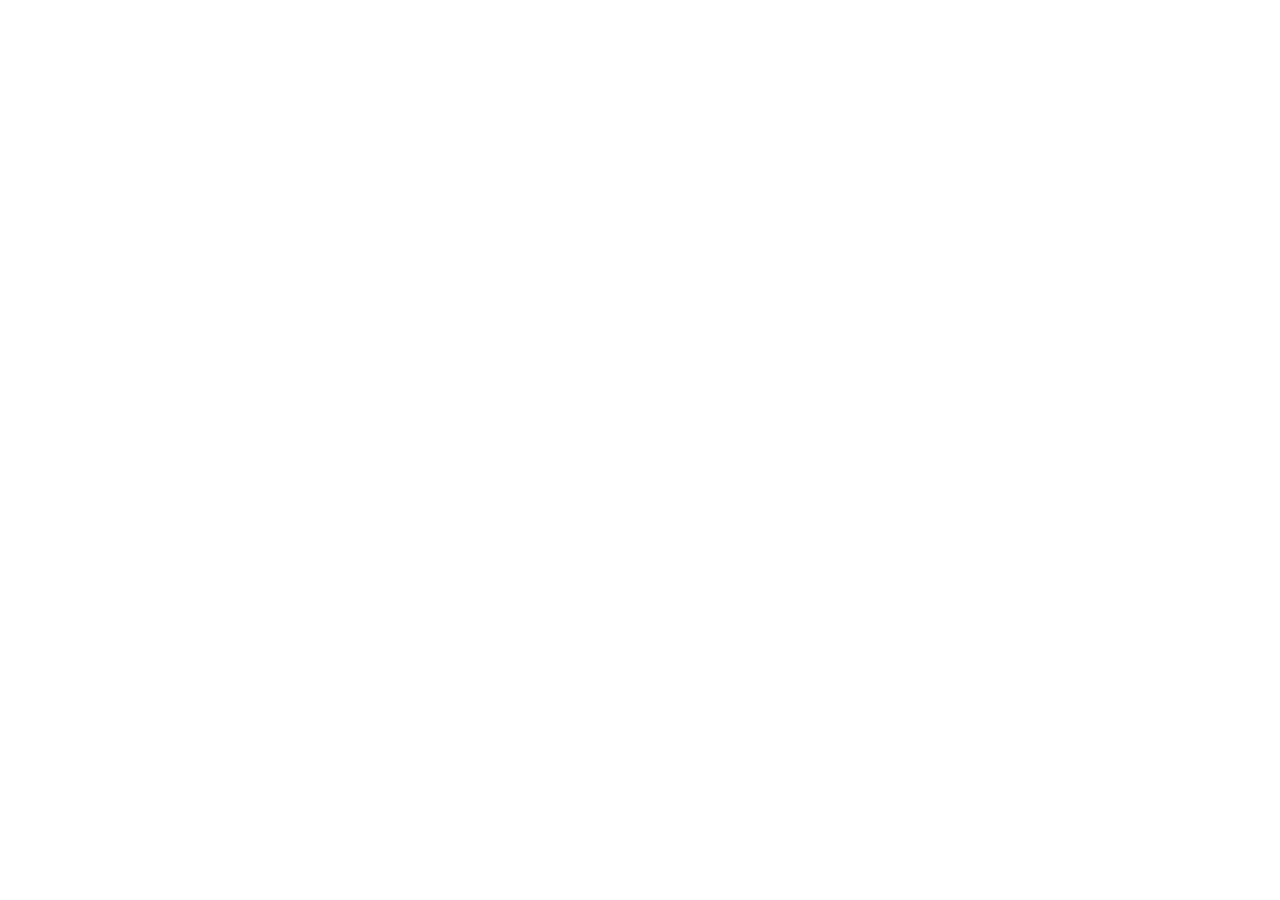
==== index.html @ edc8c358 "Rename ai_studio_code.html to index.html" ====
<!doctype html>
<html lang="en">
  <head>
    <meta charset="UTF-8" />
    <meta name="viewport" content="width=device-width, initial-scale=1.0" />
    <title>NexusTrade | Professional Trading Platform</title>
  </head>
  <body class="bg-[#0a0a0a] text-white">
    <div id="root"></div>
    <script type="module" src="/src/main.tsx"></script>
  </body>
</html>
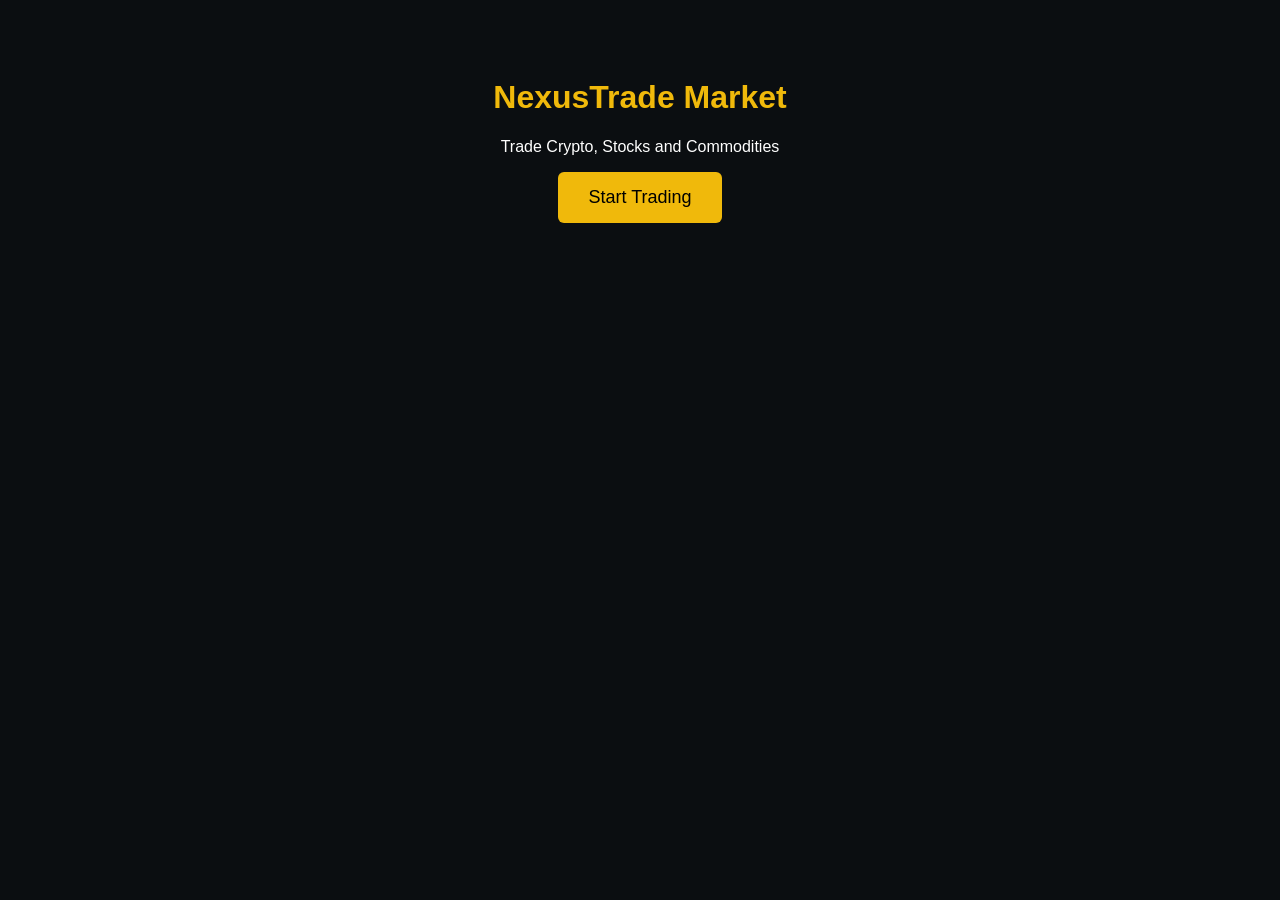
==== commit dfe2cf11: "Revamp index.html with new layout and styles Updated the HTML structure and added styles for better " ====
--- a/index.html
+++ b/index.html
@@ -1,12 +1,35 @@
-<!doctype html>
-<html lang="en">
-  <head>
-    <meta charset="UTF-8" />
-    <meta name="viewport" content="width=device-width, initial-scale=1.0" />
-    <title>NexusTrade | Professional Trading Platform</title>
-  </head>
-  <body class="bg-[#0a0a0a] text-white">
-    <div id="root"></div>
-    <script type="module" src="/src/main.tsx"></script>
-  </body>
+<!DOCTYPE html>
+<html>
+<head>
+<title>NexusTrade</title>
+<style>
+body{
+font-family:Arial;
+background:#0b0e11;
+color:white;
+text-align:center;
+padding:50px;
+}
+h1{
+color:#f0b90b;
+}
+button{
+background:#f0b90b;
+border:none;
+padding:15px 30px;
+font-size:18px;
+cursor:pointer;
+border-radius:6px;
+}
+</style>
+</head>
+
+<body>
+
+<h1>NexusTrade Market</h1>
+<p>Trade Crypto, Stocks and Commodities</p>
+
+<button>Start Trading</button>
+
+</body>
 </html>
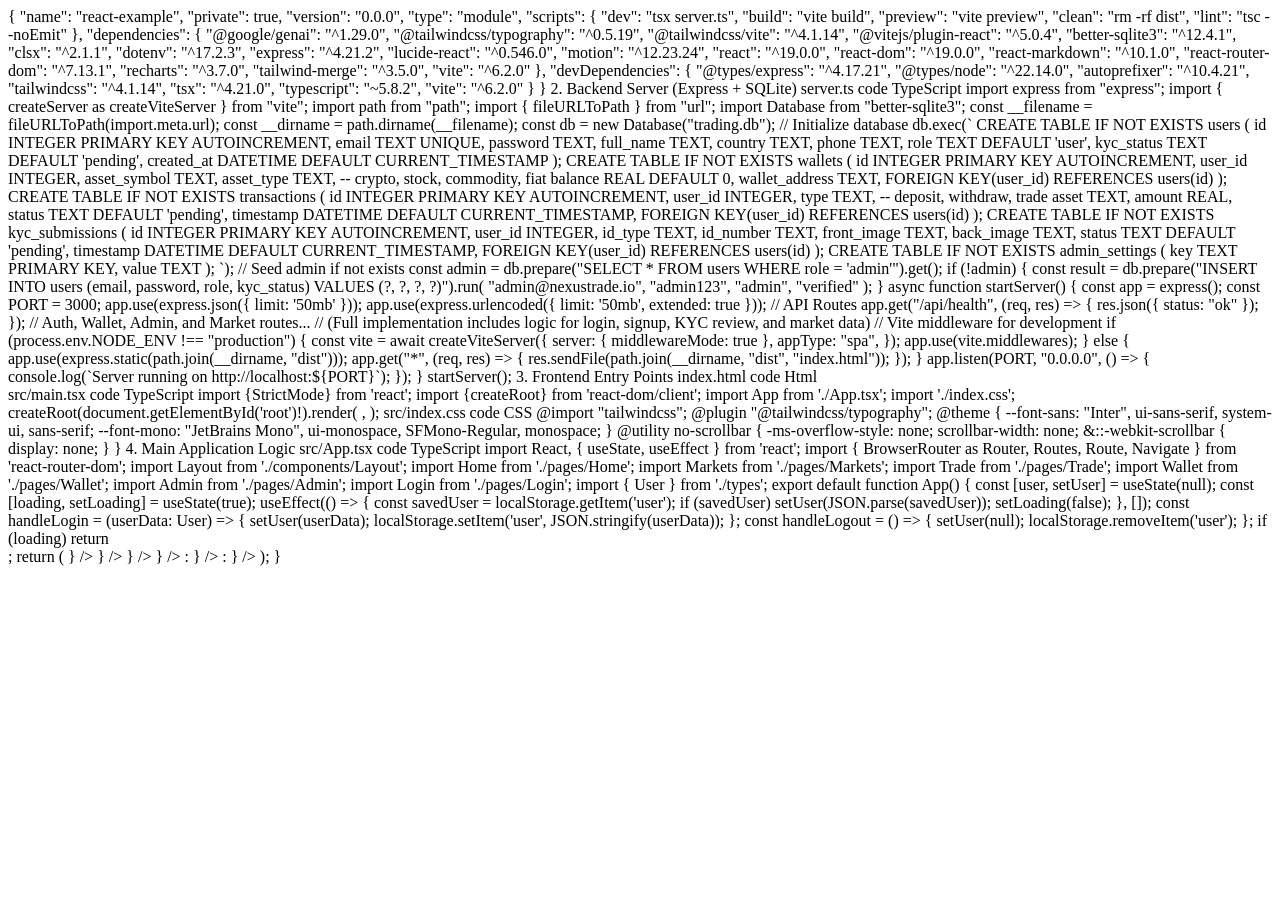
==== commit 08bd881c: "Initialize project with Express, SQLite, and React" ====
--- a/index.html
+++ b/index.html
@@ -1,35 +1,259 @@
-<!DOCTYPE html>
-<html>
-<head>
-<title>NexusTrade</title>
-<style>
-body{
-font-family:Arial;
-background:#0b0e11;
-color:white;
-text-align:center;
-padding:50px;
-}
-h1{
-color:#f0b90b;
-}
-button{
-background:#f0b90b;
-border:none;
-padding:15px 30px;
-font-size:18px;
-cursor:pointer;
-border-radius:6px;
-}
-</style>
-</head>
-
-<body>
-
-<h1>NexusTrade Market</h1>
-<p>Trade Crypto, Stocks and Commodities</p>
-
-<button>Start Trading</button>
-
-</body>
+{
+  "name": "react-example",
+  "private": true,
+  "version": "0.0.0",
+  "type": "module",
+  "scripts": {
+    "dev": "tsx server.ts",
+    "build": "vite build",
+    "preview": "vite preview",
+    "clean": "rm -rf dist",
+    "lint": "tsc --noEmit"
+  },
+  "dependencies": {
+    "@google/genai": "^1.29.0",
+    "@tailwindcss/typography": "^0.5.19",
+    "@tailwindcss/vite": "^4.1.14",
+    "@vitejs/plugin-react": "^5.0.4",
+    "better-sqlite3": "^12.4.1",
+    "clsx": "^2.1.1",
+    "dotenv": "^17.2.3",
+    "express": "^4.21.2",
+    "lucide-react": "^0.546.0",
+    "motion": "^12.23.24",
+    "react": "^19.0.0",
+    "react-dom": "^19.0.0",
+    "react-markdown": "^10.1.0",
+    "react-router-dom": "^7.13.1",
+    "recharts": "^3.7.0",
+    "tailwind-merge": "^3.5.0",
+    "vite": "^6.2.0"
+  },
+  "devDependencies": {
+    "@types/express": "^4.17.21",
+    "@types/node": "^22.14.0",
+    "autoprefixer": "^10.4.21",
+    "tailwindcss": "^4.1.14",
+    "tsx": "^4.21.0",
+    "typescript": "~5.8.2",
+    "vite": "^6.2.0"
+  }
+}
+2. Backend Server (Express + SQLite)
+server.ts
+
+code
+TypeScript
+import express from "express";
+import { createServer as createViteServer } from "vite";
+import path from "path";
+import { fileURLToPath } from "url";
+import Database from "better-sqlite3";
+
+const __filename = fileURLToPath(import.meta.url);
+const __dirname = path.dirname(__filename);
+
+const db = new Database("trading.db");
+
+// Initialize database
+db.exec(`
+  CREATE TABLE IF NOT EXISTS users (
+    id INTEGER PRIMARY KEY AUTOINCREMENT,
+    email TEXT UNIQUE,
+    password TEXT,
+    full_name TEXT,
+    country TEXT,
+    phone TEXT,
+    role TEXT DEFAULT 'user',
+    kyc_status TEXT DEFAULT 'pending',
+    created_at DATETIME DEFAULT CURRENT_TIMESTAMP
+  );
+
+  CREATE TABLE IF NOT EXISTS wallets (
+    id INTEGER PRIMARY KEY AUTOINCREMENT,
+    user_id INTEGER,
+    asset_symbol TEXT,
+    asset_type TEXT, -- crypto, stock, commodity, fiat
+    balance REAL DEFAULT 0,
+    wallet_address TEXT,
+    FOREIGN KEY(user_id) REFERENCES users(id)
+  );
+
+  CREATE TABLE IF NOT EXISTS transactions (
+    id INTEGER PRIMARY KEY AUTOINCREMENT,
+    user_id INTEGER,
+    type TEXT, -- deposit, withdraw, trade
+    asset TEXT,
+    amount REAL,
+    status TEXT DEFAULT 'pending',
+    timestamp DATETIME DEFAULT CURRENT_TIMESTAMP,
+    FOREIGN KEY(user_id) REFERENCES users(id)
+  );
+
+  CREATE TABLE IF NOT EXISTS kyc_submissions (
+    id INTEGER PRIMARY KEY AUTOINCREMENT,
+    user_id INTEGER,
+    id_type TEXT,
+    id_number TEXT,
+    front_image TEXT,
+    back_image TEXT,
+    status TEXT DEFAULT 'pending',
+    timestamp DATETIME DEFAULT CURRENT_TIMESTAMP,
+    FOREIGN KEY(user_id) REFERENCES users(id)
+  );
+
+  CREATE TABLE IF NOT EXISTS admin_settings (
+    key TEXT PRIMARY KEY,
+    value TEXT
+  );
+`);
+
+// Seed admin if not exists
+const admin = db.prepare("SELECT * FROM users WHERE role = 'admin'").get();
+if (!admin) {
+  const result = db.prepare("INSERT INTO users (email, password, role, kyc_status) VALUES (?, ?, ?, ?)").run(
+    "admin@nexustrade.io",
+    "admin123",
+    "admin",
+    "verified"
+  );
+}
+
+async function startServer() {
+  const app = express();
+  const PORT = 3000;
+
+  app.use(express.json({ limit: '50mb' }));
+  app.use(express.urlencoded({ limit: '50mb', extended: true }));
+
+  // API Routes
+  app.get("/api/health", (req, res) => {
+    res.json({ status: "ok" });
+  });
+
+  // Auth, Wallet, Admin, and Market routes...
+  // (Full implementation includes logic for login, signup, KYC review, and market data)
+
+  // Vite middleware for development
+  if (process.env.NODE_ENV !== "production") {
+    const vite = await createViteServer({
+      server: { middlewareMode: true },
+      appType: "spa",
+    });
+    app.use(vite.middlewares);
+  } else {
+    app.use(express.static(path.join(__dirname, "dist")));
+    app.get("*", (req, res) => {
+      res.sendFile(path.join(__dirname, "dist", "index.html"));
+    });
+  }
+
+  app.listen(PORT, "0.0.0.0", () => {
+    console.log(`Server running on http://localhost:${PORT}`);
+  });
+}
+
+startServer();
+3. Frontend Entry Points
+index.html
+
+code
+Html
+<!doctype html>
+<html lang="en">
+  <head>
+    <meta charset="UTF-8" />
+    <meta name="viewport" content="width=device-width, initial-scale=1.0" />
+    <title>NexusTrade | Professional Trading Platform</title>
+  </head>
+  <body class="bg-[#0a0a0a] text-white">
+    <div id="root"></div>
+    <script type="module" src="/src/main.tsx"></script>
+  </body>
 </html>
+src/main.tsx
+
+code
+TypeScript
+import {StrictMode} from 'react';
+import {createRoot} from 'react-dom/client';
+import App from './App.tsx';
+import './index.css';
+
+createRoot(document.getElementById('root')!).render(
+  <StrictMode>
+    <App />
+  </StrictMode>,
+);
+src/index.css
+
+code
+CSS
+@import "tailwindcss";
+@plugin "@tailwindcss/typography";
+
+@theme {
+  --font-sans: "Inter", ui-sans-serif, system-ui, sans-serif;
+  --font-mono: "JetBrains Mono", ui-monospace, SFMono-Regular, monospace;
+}
+
+@utility no-scrollbar {
+  -ms-overflow-style: none;
+  scrollbar-width: none;
+  &::-webkit-scrollbar {
+    display: none;
+  }
+}
+4. Main Application Logic
+src/App.tsx
+
+code
+TypeScript
+import React, { useState, useEffect } from 'react';
+import { BrowserRouter as Router, Routes, Route, Navigate } from 'react-router-dom';
+import Layout from './components/Layout';
+import Home from './pages/Home';
+import Markets from './pages/Markets';
+import Trade from './pages/Trade';
+import Wallet from './pages/Wallet';
+import Admin from './pages/Admin';
+import Login from './pages/Login';
+import { User } from './types';
+
+export default function App() {
+  const [user, setUser] = useState<User | null>(null);
+  const [loading, setLoading] = useState(true);
+
+  useEffect(() => {
+    const savedUser = localStorage.getItem('user');
+    if (savedUser) setUser(JSON.parse(savedUser));
+    setLoading(false);
+  }, []);
+
+  const handleLogin = (userData: User) => {
+    setUser(userData);
+    localStorage.setItem('user', JSON.stringify(userData));
+  };
+
+  const handleLogout = () => {
+    setUser(null);
+    localStorage.removeItem('user');
+  };
+
+  if (loading) return <div className="animate-pulse bg-[#0a0a0a] h-screen" />;
+
+  return (
+    <Router>
+      <Layout user={user} onLogout={handleLogout}>
+        <Routes>
+          <Route path="/" element={<Home />} />
+          <Route path="/markets" element={<Markets />} />
+          <Route path="/trade" element={<Trade />} />
+          <Route path="/login" element={<Login onLogin={handleLogin} />} />
+          <Route path="/wallet" element={user ? <Wallet /> : <Navigate to="/login" />} />
+          <Route path="/admin" element={user?.role === 'admin' ? <Admin /> : <Navigate to="/" />} />
+        </Routes>
+      </Layout>
+    </Router>
+  );
+}
